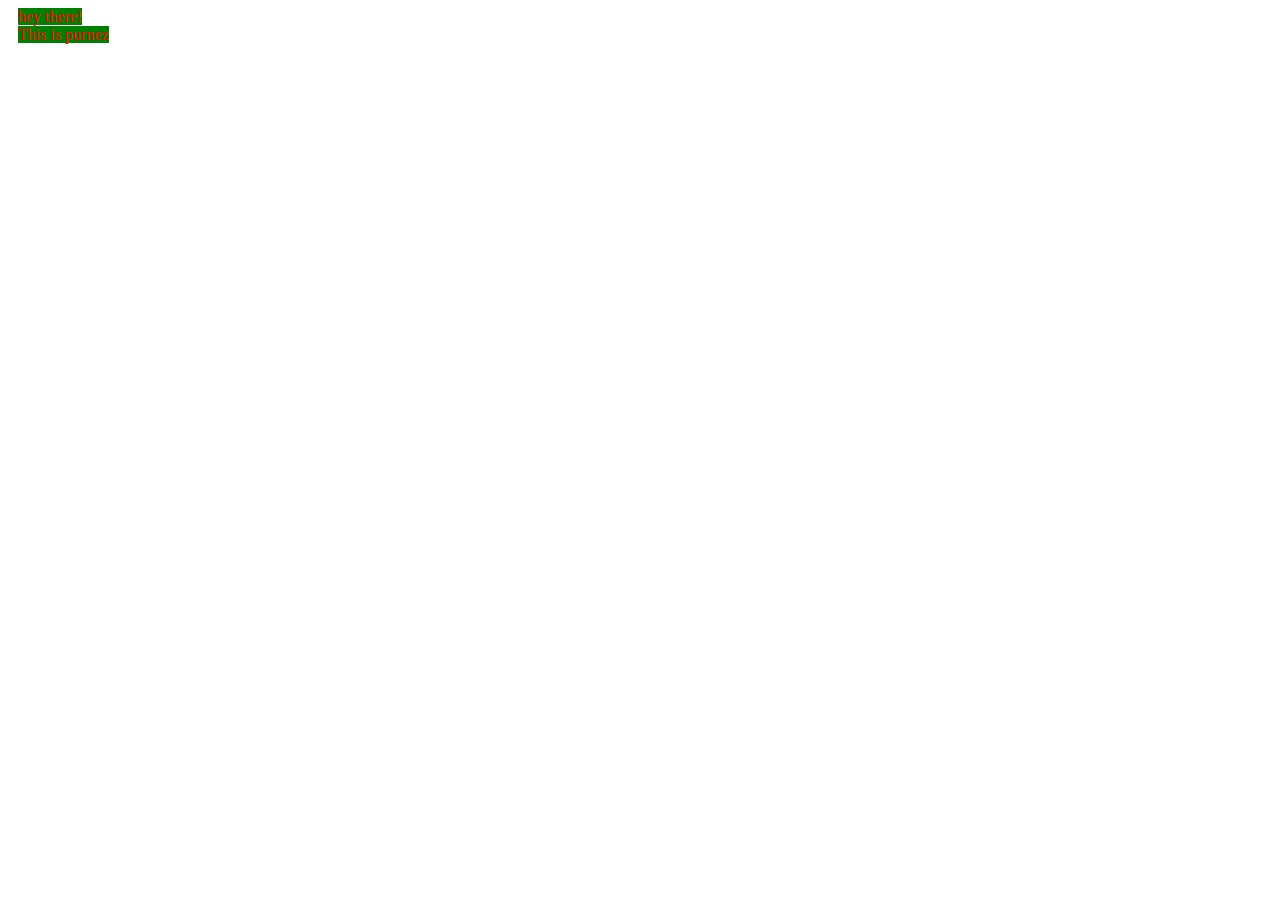
==== index1.html @ 391cffad "added new files" ====
<!DOCTYPE html>
<html lang="en">
  <head>
    <meta charset="UTF-8" />
    <meta http-equiv="X-UA-Compatible" content="IE=edge" />
    <meta name="viewport" content="width=device-width, initial-scale=1.0" />
    <title>Document2</title>
    <link href="./style.css" rel="stylesheet" />
  </head>
  <body>
    <div>hey there!</div>
    <br />
    <div>This is purnez</div>
  </body>
</html>
---- style.css ----
div {
  display: inline;
  background-color: green;
  color: red;
  margin: 10px;
}
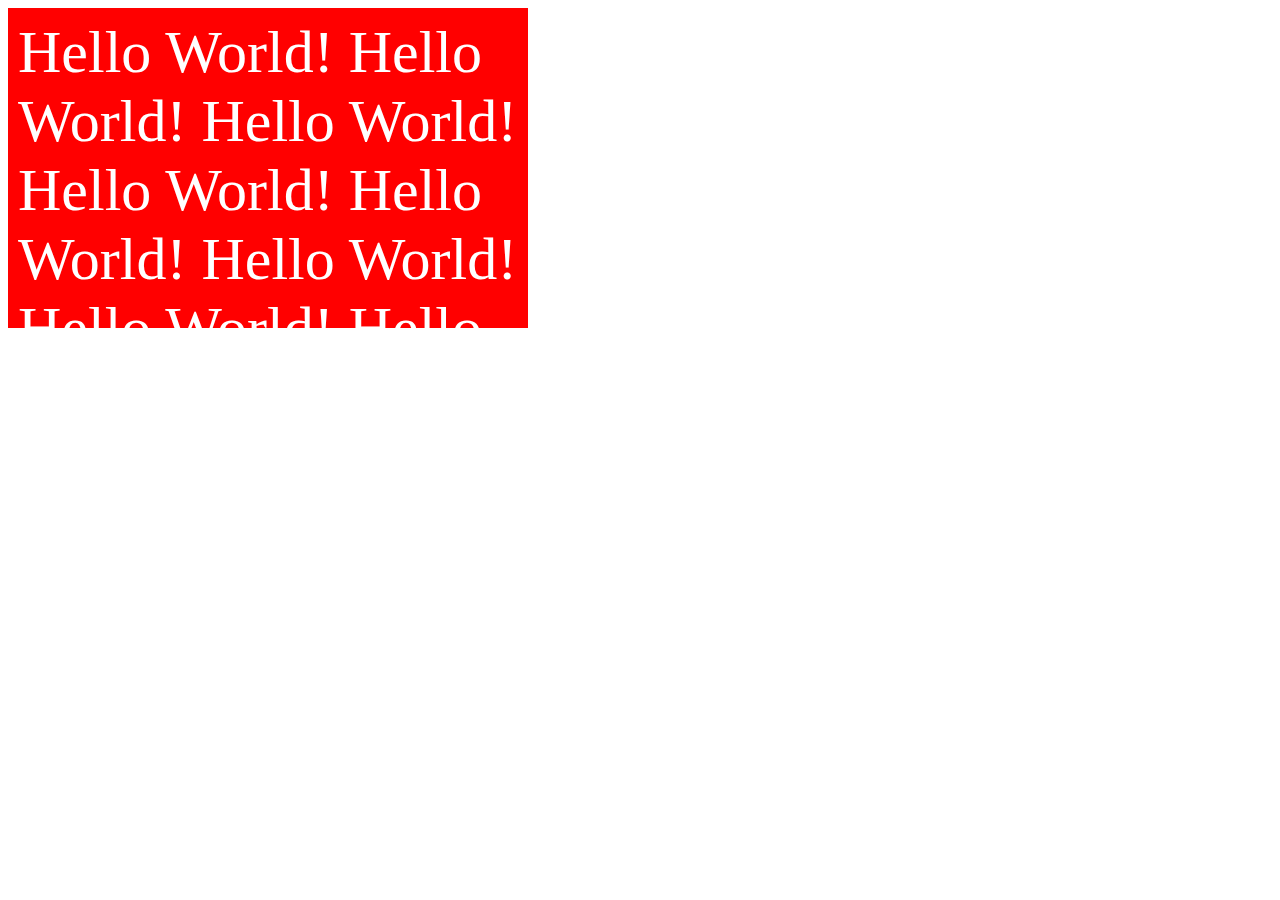
==== commit 95418b96: "added animation file" ====
--- a/index1.html
+++ b/index1.html
@@ -5,11 +5,13 @@
     <meta http-equiv="X-UA-Compatible" content="IE=edge" />
     <meta name="viewport" content="width=device-width, initial-scale=1.0" />
     <title>Document2</title>
-    <link href="./style.css" rel="stylesheet" />
+    <link href="./styleanim.css" rel="stylesheet" />
   </head>
   <body>
-    <div>hey there!</div>
-    <br />
-    <div>This is purnez</div>
+    <div class="responsive">
+      Hello World! Hello World! Hello World! Hello World! Hello World! Hello
+      World! Hello World! Hello World! Hello World! Hello World!
+    </div>
+    <!-- <h1 class="animation1">hey there!</h1> -->
   </body>
 </html>
--- a/styleanim.css
+++ b/styleanim.css
@@ -0,0 +1,45 @@
+.responsive {
+  height: 300px;
+  width: 800px;
+  background-color: red;
+  color: white;
+  font-size: 60px;
+  padding: 10px;
+}
+
+/*
+@media screen and (max-width: 1000px) {
+  .responsive {
+    width: 500px;
+  }
+}
+*/
+
+@media screen and (min-width: 1000px) {
+  .responsive {
+    width: 500px;
+  }
+}
+
+/*
+.animation1 {
+  display: inline-block;
+  background-color: green;
+  color: white;
+  animation: color-change 4s forwards; /* animation identifier name and time*/
+/*forwards keeps the color in the last changed*/
+/*
+@keyframes color-change {
+  0% {
+    background-color: red;
+    transform: translateZ(0);
+  }
+  50% {
+    background-color: lime;
+  }
+  100% {
+    background-color: blue;
+    transform: translateZ(100px);
+  }
+}
+*/
